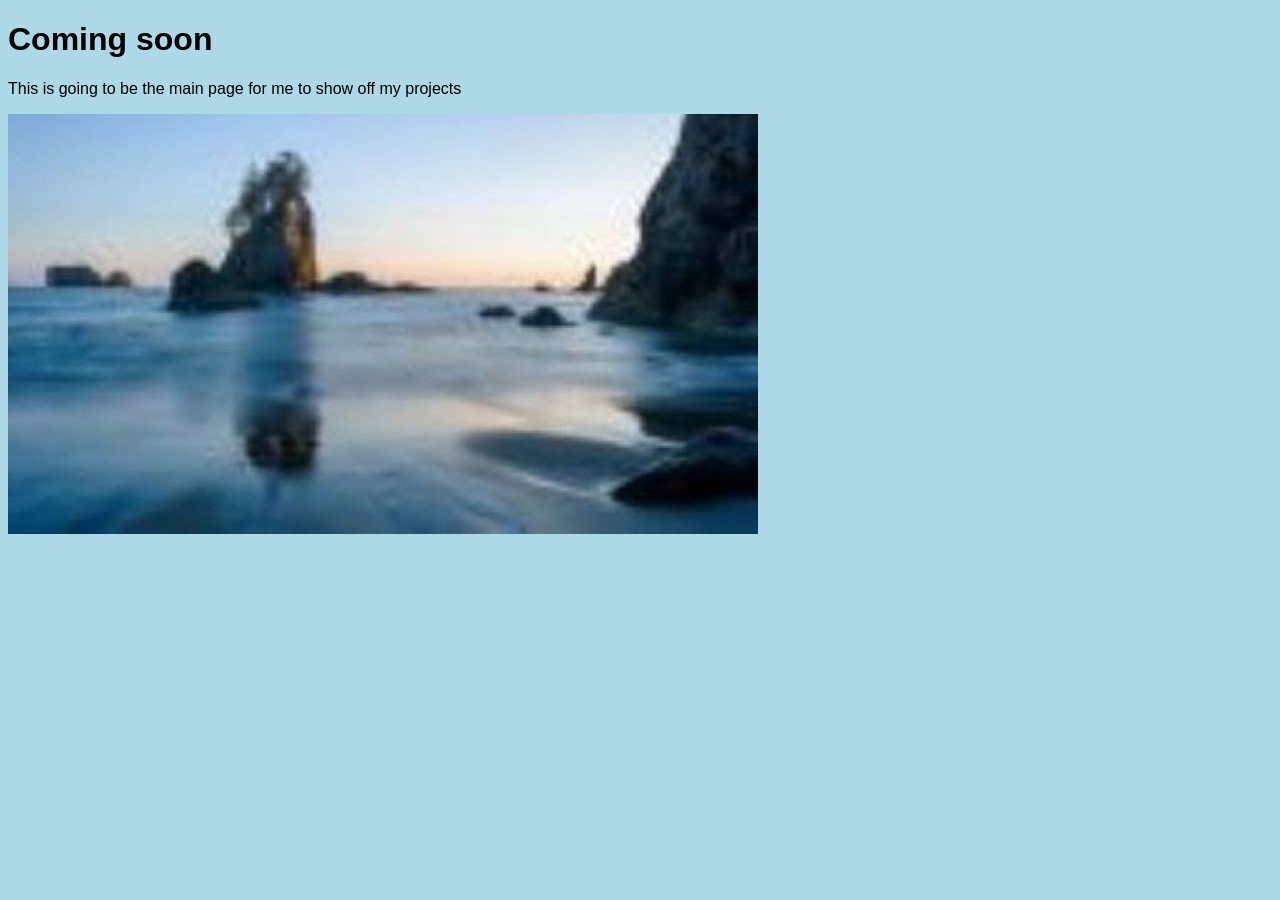
==== Index.html @ 4dc81223 "Indexupdate" ====
<!DOCTYPE html>
<html lang="en">
 <meta charset="utf-8">
 <meta name="viewport" content="width=device-width, initial-scale=1">
 <link href="Mainstyle.css" rel="stylesheet">
 <title>Main Webpage</title>
    <body>
        <h1>Coming soon</h1>
        <p>This is going to be the main page for me to show off my projects</p>
        <img src="Test.jpg" alt="Testimage">
    </body>
</html>
---- Mainstyle.css ----
body {
  font: 1em sans-serif;
  background-color: lightblue;
}
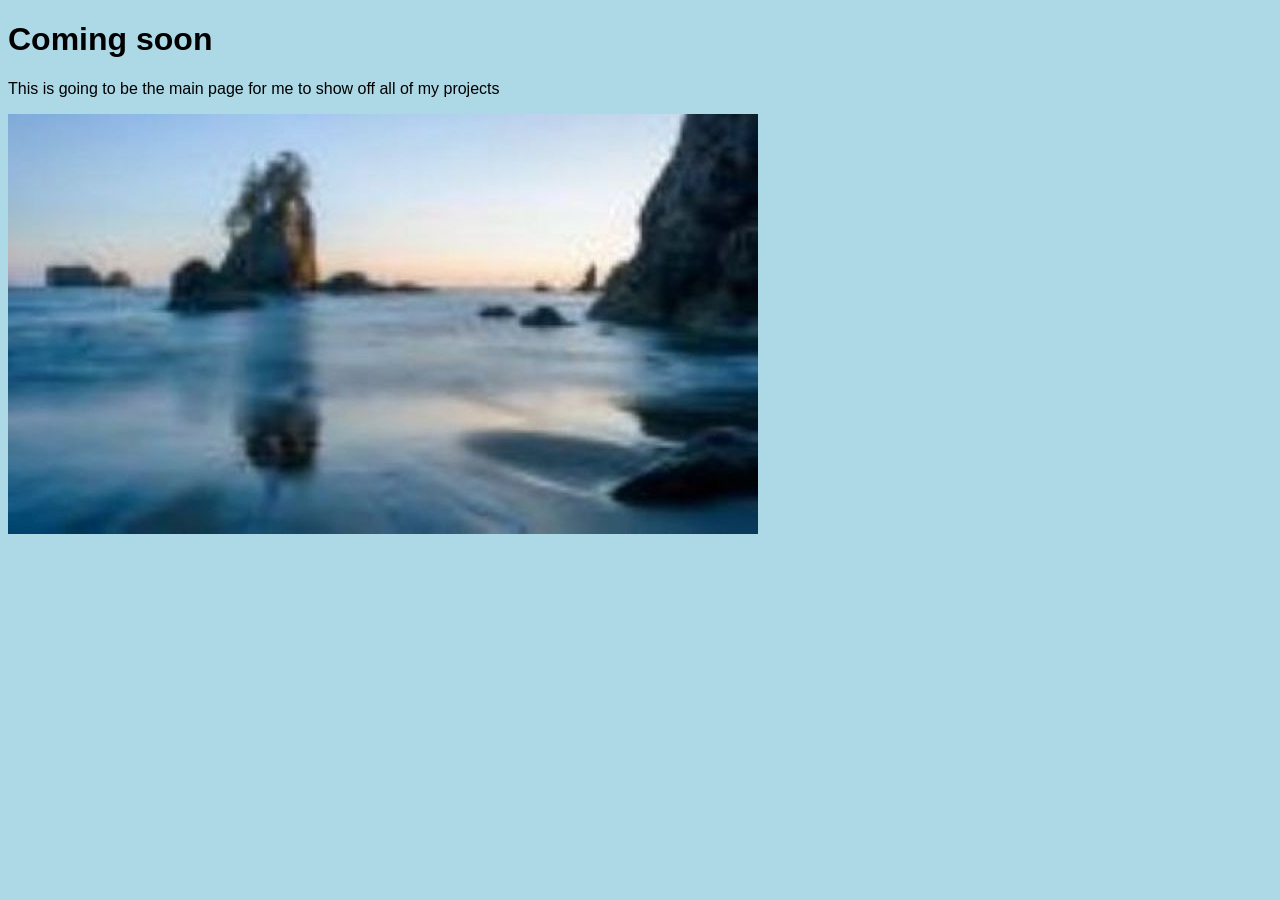
==== commit d3b17cae: "Merge branch 'main' of https://github.com/tytroupe65-prog/Projects.github.io" ====
--- a/Index.html
+++ b/Index.html
@@ -6,7 +6,7 @@
  <title>Main Webpage</title>
     <body>
         <h1>Coming soon</h1>
-        <p>This is going to be the main page for me to show off my projects</p>
+        <p>This is going to be the main page for me to show off all of my projects</p>
         <img src="Test.jpg" alt="Testimage">
     </body>
-</html>+</html>
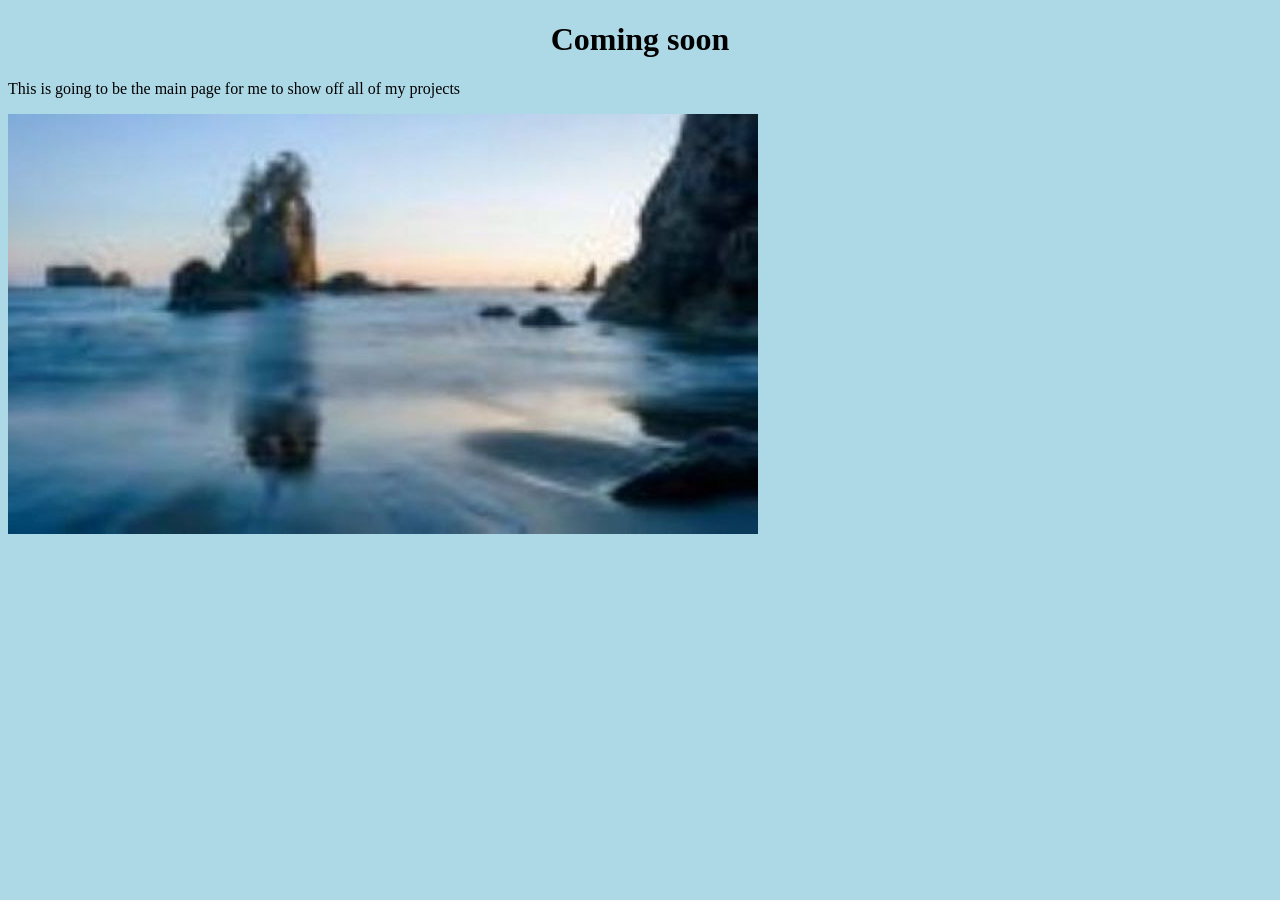
==== commit 0e1616ab: "updates" ====
--- a/Index.html
+++ b/Index.html
@@ -2,7 +2,7 @@
 <html lang="en">
  <meta charset="utf-8">
  <meta name="viewport" content="width=device-width, initial-scale=1">
- <link href="Mainstyle.css" rel="stylesheet">
+ <link href="style.css" rel="stylesheet">
  <title>Main Webpage</title>
     <body>
         <h1>Coming soon</h1>
--- a/style.css
+++ b/style.css
@@ -0,0 +1,9 @@
+h1 {
+  text-align: center;
+}
+
+body {
+  font: 1em sans-serif;
+  background-color: lightblue;
+  font-family: 'Times New Roman', Times, serif;
+}
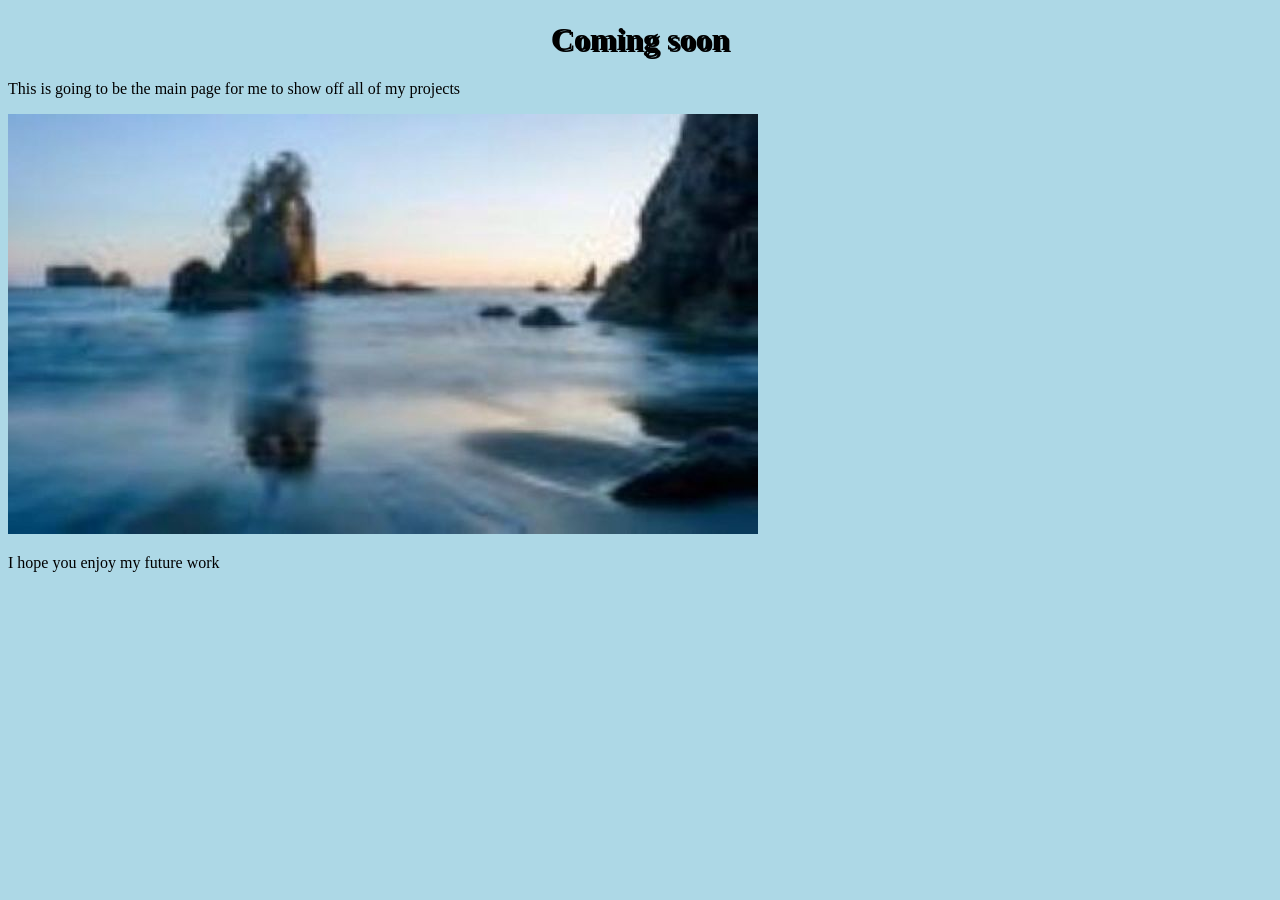
==== commit 2f0b18e0: "Update Index.html" ====
--- a/Index.html
+++ b/Index.html
@@ -8,5 +8,6 @@
         <h1>Coming soon</h1>
         <p>This is going to be the main page for me to show off all of my projects</p>
         <img src="Test.jpg" alt="Testimage">
+        <p>I hope you enjoy my future work</p>
     </body>
 </html>
--- a/style.css
+++ b/style.css
@@ -1,5 +1,6 @@
 h1 {
   text-align: center;
+  text-shadow: 2px 2px black;
 }
 
 body {
